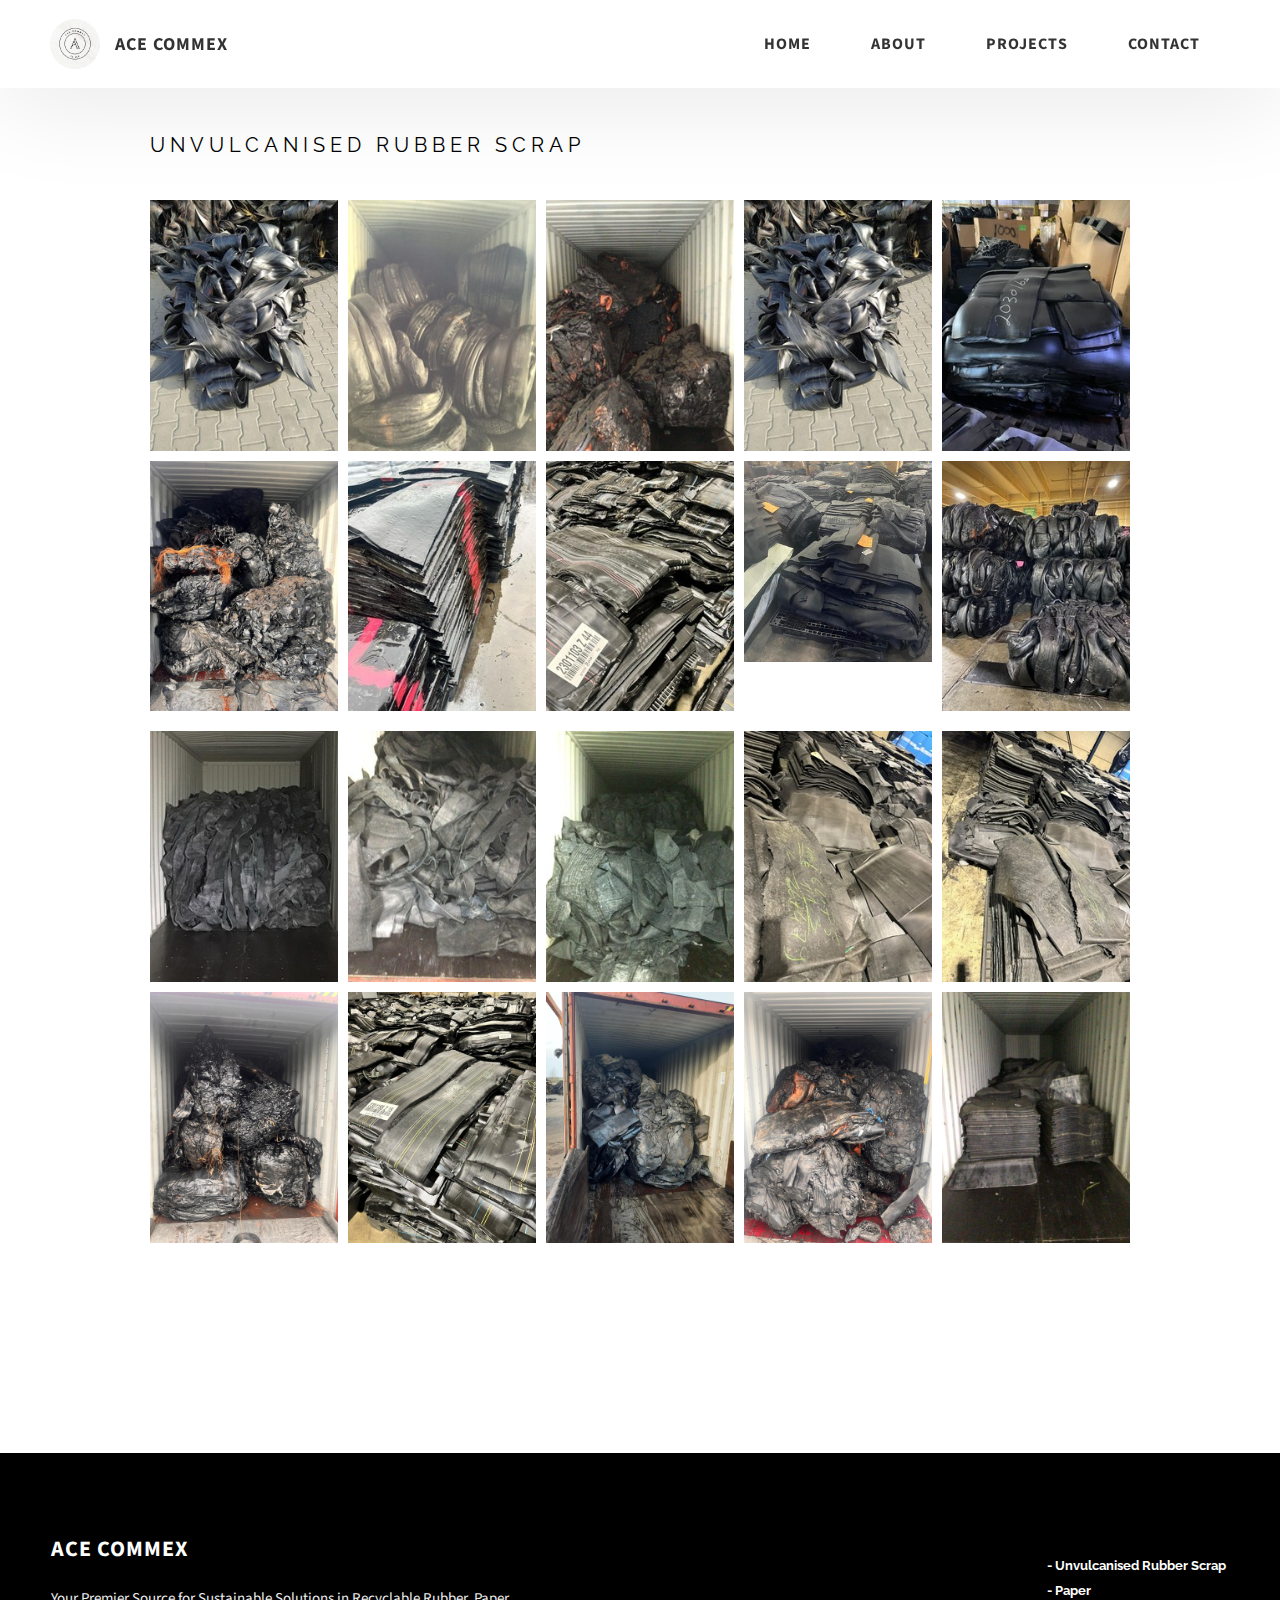
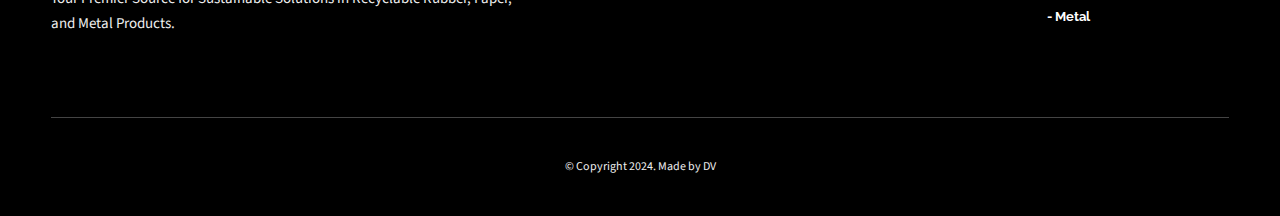
==== project-1.html @ 1a6a03e4 "first" ====
<html>
	<head>
		<meta http-equiv="Content-Type" content="text/html; charset=UTF-8">
		<link href='https://fonts.googleapis.com/css?family=Source+Sans+Pro:400,700,400italic' rel='stylesheet' type='text/css'>
		<link href='https://fonts.googleapis.com/css?family=Raleway' rel='stylesheet' type='text/css'>
		
		
		<script type="text/javascript" src="https://ajax.googleapis.com/ajax/libs/jquery/2.1.1/jquery.min.js"></script>
		<meta name="viewport" content="width=device-width, initial-scale=1.0, maximum-scale=2.0"/>

		<link rel="stylesheet" href="css/style1.css" />
		<link rel="stylesheet" href="css/style.css" />
	</head>
	<body>
    <header class="header">
      <div class="header__content">
        <div class="header__logo-container">
          <div class="header__logo-img-cont">
            <img
            src="./assets/jpeg/logooo.jpg"
            alt="Ram Maheshwari Logo Image"
              class="header__logo-img"
            />
          </div>
          <span class="header__logo-sub">Ace Commex</span>
        </div>
        <div class="header__main">
          <ul class="header__links">
            <li class="header__link-wrapper">
              <a href="./index.html" class="header__link"> Home </a>
            </li>
            <li class="header__link-wrapper">
              <a href="./index.html#about" class="header__link">About </a>
            </li>
            <li class="header__link-wrapper">
              <a href="./index.html#projects" class="header__link">
                Projects
              </a>
            </li>
            <li class="header__link-wrapper">
              <a href="./index.html#contact" class="header__link"> Contact </a>
            </li>
          </ul>
          <div class="header__main-ham-menu-cont">
            <img
              src="./assets/svg/ham-menu.svg"
              alt="hamburger menu"
              class="header__main-ham-menu"
            />
            <img
              src="./assets/svg/ham-menu-close.svg"
              alt="hamburger menu close"
              class="header__main-ham-menu-close d-none"
            />
          </div>
        </div>
      </div>
      <div class="header__sm-menu">
        <div class="header__sm-menu-content">
          <ul class="header__sm-menu-links">
            <li class="header__sm-menu-link">
              <a href="./index.html"> Home </a>
            </li>

            <li class="header__sm-menu-link">
              <a href="./index.html#about"> About </a>
            </li>

            <li class="header__sm-menu-link">
              <a href="./index.html#projects"> Projects </a>
            </li>

            <li class="header__sm-menu-link">
              <a href="./index.html#contact"> Contact </a>
            </li>
          </ul>
        </div>
      </div>
    </header>
		<div class="container">
			<h1 id="about-me">Unvulcanised Rubber Scrap</h1>
			<!-- <p>Lorem ipsum dolor sit amet, consectetur adipiscing elit. Phasellus quis maximus elit. Donec non turpis id mauris venenatis pellentesque a et metus. Curabitur sodales neque a varius lacinia. Nulla commodo lorem eu gravida eleifend. Donec tincidunt molestie mauris, sed laoreet ante rhoncus ut. Nunc tortor nisi, feugiat id mollis eu, molestie sed nulla. Quisque pretium lectus in ornare viverra. Donec viverra dolor vehicula metus fringilla tincidunt.</p> -->
			<!-- <h2 id="pictures">Pictures</h2> -->
		</div>
		<div class="image-grid">
			<a href="*" class="image-grid-square"><img src="./assets/jpeg/img1.jpg"></a>
			<a href="*" class="image-grid-square"><img src="./assets/jpeg/img2.jpg"></a>
			<a href="*" class="image-grid-square"><img src="./assets/jpeg/img3.jpg"></a>
			<a href="*" class="image-grid-square"><img src="./assets/jpeg/img1.jpg"></a>
			<a href="*" class="image-grid-square"><img src="./assets/jpeg/img5.jpg"></a>
			<a href="*" class="image-grid-square"><img src="./assets/jpeg/img6.jpg"></a>
			<a href="*" class="image-grid-square"><img src="./assets/jpeg/img7.jpg"></a>
      <a href="*" class="image-grid-square"><img src="./assets/jpeg/img8.jpg"></a>
      <a href="*" class="image-grid-square"><img src="./assets/jpeg/img9.jpg"></a>
      <a href="*" class="image-grid-square"><img src="./assets/jpeg/img10.jpg"></a>

		</div>
    <!-- <div class="para">
      <p >
        A Grade Compound <br>
        B Grade Compound <br>
        AB Mix Grades Compound <br>
        BCD Mix Grades Compound <br>
        Steel Friction <br>
        Nylon Friction <br>
       Green Tire<br>
       Carcass<br>
      </p>
    </div> -->
		<div class="image-grid ">
      
      
			<a href="*" class="image-grid-square"><img src="./assets/jpeg/img11.jpg"></a>
			<a href="*" class="image-grid-square"><img src="./assets/jpeg/img12.jpg"></a>
			<a href="*" class="image-grid-square"><img src="./assets/jpeg/img13.jpg"></a>
			<a href="*" class="image-grid-square"><img src="./assets/jpeg/img15.jpg"></a>
			<a href="*" class="image-grid-square"><img src="./assets/jpeg/img16.jpg"></a>
			<a href="*" class="image-grid-square"><img src="./assets/jpeg/img23.jpg"></a>
			<a href="*" class="image-grid-square"><img src="./assets/jpeg/img18.jpg"></a>
      <a href="*" class="image-grid-square"><img src="./assets/jpeg/img22.jpg"></a>
      <a href="*" class="image-grid-square"><img src="./assets/jpeg/img24.jpg"></a>
      <a href="*" class="image-grid-square"><img src="./assets/jpeg/img21.jpg"></a>
		</div>
		<!-- <div class="form-container">
			<h2 id="contact">Contact</h2>
			<form class="contact-form">
				<div class="form-section">
					<label for="name">Name</label>
					<input type="text" name="name"/>
				</div>
				<div class="form-section">
					<label for="email">Email</label>
					<input type="text" name="email"/>
				</div>
				<div class="form-section">
					<label for="phone">Phone</label>
					<input type="text" name="phone"/>
				</div>
				<div class="form-section">
					<label for="website">Website</label>
					<input type="text" name="website"/>
				</div>
				
				<div class="form-section message-section">
					<label for="message">Message</label>
					<textarea name="message" class="message-textarea"></textarea>
				</div>
				
				<div class="form-section submit-section">
					<input type="submit" value="Submit" class="submit-button"/>
				</div>
			</form>
		</div> -->
		<div class="footer"></div>
    <footer class="main-footer">
      <div class="main-container">
        <div class="main-footer__upper">
          <div class="main-footer__row main-footer__row-1">
            <h2 class="heading heading-sm main-footer__heading-sm">
              <!-- <span>Social</span> -->
            </h2>
            <div class="main-footer__social-cont">
              <a target="_blank" rel="noreferrer" href="#">
                <!-- <img
                  class="main-footer__icon"
                  src="./assets/png/linkedin-ico.png"
                  alt="icon"
                /> -->
              </a>
              <a target="_blank" rel="noreferrer" href="#">
                <!-- <img
                  class="main-footer__icon"
                  src="./assets/png/github-ico.png"
                  alt="icon"
                /> -->
              </a>
              <a target="_blank" href="./project-1.html">
                <!-- <img
                  class="main-footer__icon"
                  src="./assets/png/twitter-ico.png"
                  alt="icon"
                /> -->
                <h1 class="dash">- Unvulcanised Rubber Scrap</h1>
              </a>
              <a target="_blank" href="./project-2.html">
                <!-- <img
                  class="main-footer__icon"
                  src="./assets/png/yt-ico.png"
                  alt="icon"
                /> -->
                <h1 class="dash">- Paper</h1>
              </a>
              <a target="_blank" href="./project-3.html">
                <!-- <img
                  class="main-footer__icon main-footer__icon--mr-none"
                  src="./assets/png/insta-ico.png"
                  alt="icon"
                /> -->
                <h1 class="dash">- Metal</h1>
              </a>
            </div>
          </div>
          <div class="main-footer__row main-footer__row-2">
            <h4 class="heading heading-sm text-lt">ACE COMMEX</h4>
            <p class="main-footer__short-desc">
              Your Premier Source for Sustainable Solutions in Recyclable Rubber, Paper, and Metal Products.

            </p>
          </div>
        </div>

        <div class="main-footer__lower">
          &copy; Copyright 2024. Made by DV
          <!-- <a rel="noreferrer" target="_blank" href="https://rammaheshwari.com"
            >Ram Maheshwari</a
          > -->
        </div>
      </div>
    </footer>
		<script type="text/javascript" src="javascript.js"></script>
		<script src="https://ajax.googleapis.com/ajax/libs/jquery/1.10.2/jquery.min.js"></script>
<script>
$(function() {
  $('a[href*=#]:not([href=#])').click(function() {
    if (location.pathname.replace(/^\//,'') == this.pathname.replace(/^\//,'') && location.hostname == this.hostname) {
      var target = $(this.hash);
      target = target.length ? target : $('[name=' + this.hash.slice(1) +']');
      if (target.length) {
        $('html,body').animate({
          scrollTop: target.offset().top
        }, 1000);
        return false;
      }
    }
  });
});
</script>
	</body>
</html>
---- css/style1.css ----
/* https://meyerweb.com/eric/tools/css/reset/ 
   v2.0 | 20110126
   License: none (public domain)
*/

html, body, div, span, applet, object, iframe,
h1, h2, h3, h4, h5, h6, p, blockquote, pre,
a, abbr, acronym, address, big, cite, code,
del, dfn, em, img, ins, kbd, q, s, samp,
small, strike, strong, sub, sup, tt, var,
b, u, i, center,
dl, dt, dd, ol, ul, li,
fieldset, form, label, legend,
table, caption, tbody, tfoot, thead, tr, th, td,
article, aside, canvas, details, embed, 
figure, figcaption, footer, header, hgroup, 
menu, nav, output, ruby, section, summary,
time, mark, audio, video {
	margin: 0;
	padding: 0;
	border: 0;
	font-size: 100%;
	vertical-align: baseline;
}
/* HTML5 display-role reset for older browsers */
article, aside, details, figcaption, figure, 
footer, header, hgroup, menu, nav, section {
	display: block;
}
body {
	line-height: 1;
}
ol, ul {
	list-style: none;
}
blockquote, q {
	quotes: none;
}
blockquote:before, blockquote:after,
q:before, q:after {
	content: '';
	content: none;
}
table {
	border-collapse: collapse;
	border-spacing: 0;
}
* {
	box-sizing:border-box;
	-moz-box-sizing:border-box;
	-webkit-box-sizing:border-box;
	-webkit-font-smoothing:antialiased;
}
html, body {
	height:100%;
}

body{
	font-family: 'Source Sans Pro', Arial, Helvetica, sans-serif;
	/* background-color: #ff4444; */
}

a{
	text-decoration: none;
}
h1, h2, .nav-logo{
	font-family: "Raleway", Arial, Helvetica, sans-serif;
}
.footer{
	height: 200px;
	display: block;
}

/* Width Setting*/
.nav-hold, .container, .image-grid, .form-container{
	width: 95%;
	max-width: 1000px;
	margin: 0 auto;
}

/* Navigation */
.nav-bar{
	width: 100%;
	background: #222;

}

.nav-hold{
	overflow: hidden;
}

.nav-logo{
	float:left;
	display:block;
	padding:20px 10px;
	color: #f9f9f9;
	font-weight: 700;
}

.nav-list{
	float: right;

}
.nav-list li{
	float: left;
}

.nav-list li a{
	display: block;
	padding: 20px 10px;
	color: #f9f9f9;
	text-transform: uppercase;
}
.nav-menu{
	display: none;	
}
/*container*/
.container{
	padding:130px 10px 10px 10px;
}
.container h1,
.container h2,
.form-container h2{
	font-size: 2em;
	font-weight: 400;
	letter-spacing: .25em;
	margin-bottom: 20px; 
	text-transform: uppercase;
}

.container h2,
.form-container h2{
	margin-top: 35px;
}

.container p{
	line-height: 1.35em;

}

/*Image Grid*/
.image-grid,
.form-container{
	overflow:hidden;
	padding: 5px;
    object-fit: fill;
}

.cell{
    margin-right: 20px;
}
.para{
    display: block;
    height: 175px;
    width: 319px;
    font-size: 25px;
    left: 22rem;
    top: 80rem;
    /* font-size: 10px; */
    /* background-color: blue; */
    position: absolute;
}
.image-grid-square{
	width: 20%;
	float: left;
	padding: 5px;
	overflow: hidden
}
.image-grid-square img{
	width: 100%;
	float:left;
    
}

/* form container*/
.form-section{
	width: 25%;
	float:left;
	padding: 5px;
}

.message-section,
.submit-section{
	width: 100%
}

.form-section label{
	display: block;
	padding-bottom: 2px;
	text-transform: uppercase;
	font-size: .85em;
	letter-spacing: .1em;
}

.form-section input,
.form-section textarea{
	width: 100%;
	padding-bottom: 5px 10px;
	font-size: 1.1em;
	line-height: 1.3em;
	border: none;

}

.form-section input:focus,
.form-section textarea:focus{
	color: #252525;
	background: #C4E9F5;
}


.form-section textarea{
	resize:none;
	height: 150px;
	padding:10px;
}

.form-section input.submit-button{
	float: none;
	display: block;
	border:none;
	outline: none;
	background: #111;
	color: #f9f9f9;
	padding: 15px 10px;
	cursor: pointer;
	max-width: 500px;
	margin: 0 auto;
	font-family: 'Raleway', Arial, Helvetica, sans-serif;
	text-transform: uppercase;
	font-weight: 700;
	letter-spacing: .25em;


}


/* IE 10+ Viewport fix*/
@-ms-viewport { width:device-width; }
@viewport { width:device-width; }


/*Tablet*/
@media screen and (max-width:1024px){

	.image-grid-square{
	width: 25%;
}
.form-section{
	width:50%;
}
.message-section,
.submit-section{
	width: 100%
}

}

/* Phone - 767px */
@media screen and (max-width:768px){
	.nav-menu{
		float:right;
		color: #f9f9f9;
		display: block;
		padding: 20px 10px;
		cursor: pointer;
	}
	.nav-list{
		float: left;
		width: 100%;
		overflow: hidden;
		height: 0;
	}

	.nav-open{
		height:auto;
	}

	.nav-list li{
		width: 100%;
	}
	.image-grid-square{
	width: 50%;
}

}

/* Phone - 400px */
@media screen and (max-width:400px){
	.image-grid-square{
	width: 100%;
	}
	
	.form-section
{
		width: 100%
	}
}
---- css/style.css ----
/*
0 - 600px:      Phone
600 - 900px:    Tablet portrait
900 - 1200px:   Tablet landscape
[1200 - 1800] is where our normal styles apply
1800px + :      Big desktop
$breakpoint arguement choices:
- phone
- tab-port
- tab-land
- big-desktop

Inside media queries 1em is always 16px i.e 1em = 16px at every screen size only inside media queries

*/
@import url("https://fonts.googleapis.com/css2?family=Lato:wght@900&display=swap");
*,
*::after,
*::before {
  margin: 0;
  padding: 0;
  box-sizing: inherit;
  font-family: inherit; }

html {
  font-size: 62.5%;
  scroll-behavior: smooth; }
  @media only screen and (max-width: 75em) {
    html {
      font-size: 59%; } }
  @media only screen and (max-width: 56.25em) {
    html {
      font-size: 56%; } }
  @media only screen and (min-width: 112.5em) {
    html {
      font-size: 65%; } }

body {
  box-sizing: border-box;
  position: relative;
  line-height: 1.5;
  font-family: sans-serif;
  overflow-x: hidden;
  overflow-y: scroll;
  font-family: 'Source Sans Pro', sans-serif; }

a {
  text-decoration: none;
  color: inherit; }

li {
  list-style: none; }

input:focus,
button:focus,
a:focus,
textarea:focus {
  outline: none; }

button {
  border: none;
  cursor: pointer; }

textarea {
  resize: none; }

  .deepshadow {
    color: #e0dfdc;
    /* background-color: #333; */
    letter-spacing: .1em;
    text-shadow: 
      0 -1px 0 #fff, 
      0 1px 0 #2e2e2e, 
      0 2px 0 #2c2c2c, 
      0 3px 0 #2a2a2a, 
      0 4px 0 #282828, 
      0 5px 0 #262626, 
      0 6px 0 #242424, 
      0 7px 0 #222, 
      0 8px 0 #202020, 
      0 9px 0 #1e1e1e, 
      0 10px 0 #1c1c1c, 
      0 11px 0 #1a1a1a, 
      0 12px 0 #181818, 
      0 13px 0 #161616, 
      0 14px 0 #141414, 
      0 15px 0 #121212, 
      0 22px 30px rgba(0, 0, 0, 0.9);
  }
.heading-primary {
  font-size: 8rem;
  text-transform: uppercase;
  letter-spacing: 3px;
  text-align: center; }
  @media only screen and (max-width: 37.5em) {
    .heading-primary {
      font-size: 4.5rem; } }

.heading-sec__mb-bg {
  margin-bottom: 11rem; }
  @media only screen and (max-width: 56.25em) {
    .heading-sec__mb-bg {
      margin-bottom: 8rem; } }

.heading-sec__mb-med {
  margin-bottom: 9rem; }
  @media only screen and (max-width: 56.25em) {
    .heading-sec__mb-med {
      margin-bottom: 8rem; } }

.heading-sec__main {
  display: block;
  font-size: 4rem;
  text-transform: uppercase;
  letter-spacing: 1px;
  letter-spacing: 3px;
  text-align: center;
  margin-bottom: 3.5rem;
  position: relative; }
  .heading-sec__main--lt {
    color: #fff; }
    .heading-sec__main--lt::after {
      content: '';
      background: #fff !important; }
  .heading-sec__main::after {
    content: '';
    position: absolute;
    top: calc(100% + 1.5rem);
    height: 5px;
    width: 3rem;
    background: #0062b9;
    left: 50%;
    transform: translateX(-50%);
    border-radius: 5px; }
    @media only screen and (max-width: 37.5em) {
      .heading-sec__main::after {
        top: calc(100% + 1.2rem); } }

.heading-sec__sub {
  display: block;
  text-align: center;
  color: #777;
  font-size: 2rem;
  font-weight: 500;
  max-width: 80rem;
  margin: auto;
  line-height: 1.6; }
  @media only screen and (max-width: 37.5em) {
    .heading-sec__sub {
      font-size: 1.8rem; } }
  .heading-sec__sub--lt {
    color: #eee; }

.heading-sm {
  font-size: 2.2rem;
  text-transform: uppercase;
  letter-spacing: 1px; }

.main-container {
  max-width: 120rem;
  margin: auto;
  width: 92%; }

.btn {
  background: #fff;
  color: #333;
  text-transform: uppercase;
  letter-spacing: 2px;
  display: inline-block;
  font-weight: 700;
  border-radius: 5px;
  box-shadow: 0 5px 15px 0 rgba(0, 0, 0, 0.15);
  transition: transform .3s; }
  .btn:hover {
    transform: translateY(-3px); }
  .btn--bg {
    padding: 1.5rem 8rem;
    font-size: 2rem; }
  .btn--med {
    padding: 1.5rem 5rem;
    font-size: 1.6rem; }
  .btn--theme {
    background: #0062b9;
    color: #fff; }
  .btn--theme-inv {
    color: #0062b9;
    background: #fff;
    border: 2px solid #0062b9;
    box-shadow: none;
    padding: calc(1.5rem - 2px) calc(5rem - 2px); }

.sec-pad {
  padding: 12rem 0; }
  @media only screen and (max-width: 56.25em) {
    .sec-pad {
      padding: 8rem 0; } }

.text-primary {
  color: #fff;
  font-size: 2.2rem;
  
  font-weight: 700;

  text-align: center;
  width: 100%;
  line-height: 1.6; }
  @media only screen and (max-width: 37.5em) {
    .text-primary {
      font-size: 2rem; } }

.d-none {
  display: none; }

.dash{
  font-size: 13px;
  padding: 3px;

}

.home-hero {
  color: #fff;
  /* background: linear-gradient(to right, rgba(0, 98, 185, 0.8), rgba(0, 98, 185, 0.8)), url(../../assets/svg/common-bg.svg); */
  background-image:url(../assets/jpeg/collage6\ \(1\).jpg);
  
  /* -webkit-filter: blur(8px); */
  background-position: center;
  height: 100vh;
  min-height: 80rem;
  max-height: 120rem;
  position: relative; }
  @media only screen and (max-width: 37.5em) {
    .home-hero {
      height: unset;
      min-height: unset; } }
  .home-hero__socials {
    position: absolute;
    top: 50%;
    border: 2px solid #eee;
    border-left: 2px solid #eee;
    transform: translateY(-50%); }
    @media only screen and (max-width: 56.25em) {
      .home-hero__socials {
        display: none; } }
  .home-hero__mouse-scroll-cont {
    position: absolute;
    bottom: 3%;
    left: 50%;
    transform: translateX(-50%); }
    @media only screen and (max-width: 37.5em) {
      .home-hero__mouse-scroll-cont {
        display: none; } }
  .home-hero__social {
    width: 5rem; }
  .home-hero__social-icon-link {
    width: 100%;
    display: block;
    padding: 1.2rem;
    border-bottom: 2px solid #eee;
    transition: background .3s; }
    .home-hero__social-icon-link:hover {
      background: rgba(255, 255, 255, 0.1); }
    .home-hero__social-icon-link--bd-none {
      border-bottom: 0; }
  .home-hero__social-icon {
    width: 100%; }
  .home-hero__content {
    position: absolute;
    top: 50%;
    left: 50%;
    transform: translate(-50%, -50%);
    max-width: 90rem;
    width: 92%; }
    @media only screen and (max-width: 37.5em) {
      .home-hero__content {
        padding: 19rem 0 13rem 0;
        margin: auto;
        position: static;
        transform: translate(0, 0); } }
  .home-hero__info {
    margin: 3rem auto 0 auto;
    max-width: 80rem; }
  .home-hero__cta {
    margin-top: 5rem;
    text-align: center; }

.about {
  background: #fafafa; }
  .about__content {
    display: grid;
    grid-template-columns: 1fr 1fr;
    grid-gap: 10rem; }
    @media only screen and (max-width: 56.25em) {
      .about__content {
        grid-template-columns: 1fr;
        grid-gap: 8rem; } }
    .about__content-title {
      font-weight: 700;
      font-size: 2.8rem;
      margin-bottom: 3rem; }
      @media only screen and (max-width: 37.5em) {
        .about__content-title {
          font-size: 2.4rem; } }
    .about__content-details-para {
      font-size: 1.8rem;
      color: grey;
      max-width: 60rem;
      line-height: 1.7;
      margin-bottom: 1rem; }
      .about__content-details-para--hl {
        font-weight: 700;
        margin: 0 3px; }
      .about__content-details-para:last-child {
        margin-bottom: 4rem; }

.projects__row {
  display: grid;
  grid-template-columns: 1.5fr 1fr;
  grid-gap: 5rem;
  margin-bottom: 11rem; }
  @media only screen and (max-width: 56.25em) {
    .projects__row {
      grid-template-columns: 1fr;
      grid-gap: 2rem;
      margin-bottom: 8rem; } }
  @media only screen and (max-width: 56.25em) {
    .projects__row {
      text-align: center; } }
  .projects__row:last-child {
    margin-bottom: 0; }
  .projects__row-img-cont {
    overflow: hidden; }
  .projects__row-img {
    width: 100%;
    display: block;
    object-fit: cover; }
  .projects__row-content {
    padding: 2rem 0;
    display: flex;
    justify-content: center;
    flex-direction: column;
    align-items: flex-start; }
    @media only screen and (max-width: 56.25em) {
      .projects__row-content {
        align-items: center; } }
    .projects__row-content-title {
      font-weight: 700;
      font-size: 2.8rem;
      margin-bottom: 2rem; }
      @media only screen and (max-width: 37.5em) {
        .projects__row-content-title {
          font-size: 2.4rem; } }
    .projects__row-content-desc {
      font-size: 1.8rem;
      color: grey;
      max-width: 60rem;
      line-height: 1.7;
      margin-bottom: 3rem; }
      @media only screen and (max-width: 37.5em) {
        .projects__row-content-desc {
          font-size: 1.7rem; } }

.contact {
  background: linear-gradient(to right, rgba(0, 98, 185, 0.8), rgba(0, 98, 185, 0.8)), url(../../assets/svg/common-bg.svg);
  background-size: cover;
  background-position: center; }
  .contact__form-container {
    box-shadow: 0 0 10px rgba(0, 0, 0, 0.1);
    background: white;
    padding: 4rem;
    margin-top: 6rem;
    max-width: 80rem;
    text-align: right;
    width: 95%;
    border-radius: 5px;
    margin: 5rem auto 0 auto; }
    @media only screen and (max-width: 37.5em) {
      .contact__form-container {
        padding: 3rem; } }
  .contact__form-field {
    margin-bottom: 4rem; }
    @media only screen and (max-width: 37.5em) {
      .contact__form-field {
        margin-bottom: 3rem; } }
  .contact__form-label {
    color: #666;
    font-size: 1.4rem;
    letter-spacing: 1px;
    font-weight: 700;
    margin-bottom: 1rem;
    display: block;
    text-align: left; }
  .contact__form-input {
    color: #333;
    padding: 2rem;
    width: 100%;
    border: 1px solid #ebebeb;
    font-size: 1.6rem;
    letter-spacing: 0px;
    background: #f0f0f0;
    border-radius: 5px;
    font-weight: 600;
    /* Code for Modern Browsers */
    /* Code for WebKit, Blink, Edge */
    /* Code for Internet Explorer 10-11 */
    /* Code for Microsoft Edge */
    /* Code for Mozilla Firefox 4 to 18 */
    /* Code for Mozilla Firefox 19+ */ }
    .contact__form-input::placeholder {
      color: #999;
      font-weight: 600;
      font-size: 1.6rem; }
    .contact__form-input::-webkit-input-placeholder {
      color: #999;
      font-weight: 600;
      font-size: 1.6rem; }
    .contact__form-input:-ms-input-placeholder {
      color: #999;
      font-weight: 600;
      font-size: 1.6rem; }
    .contact__form-input::-ms-input-placeholder {
      color: #999;
      font-weight: 600;
      font-size: 1.6rem; }
    .contact__form-input:-moz-placeholder {
      opacity: 1;
      color: #999;
      font-weight: 600;
      font-size: 1.6rem; }
    .contact__form-input::-moz-placeholder {
      opacity: 1;
      color: #999;
      font-weight: 600;
      font-size: 1.6rem; }
  .contact__btn {
    width: 30%;
    padding: 2rem 4rem;
    font-size: 1.6rem; }
    @media only screen and (max-width: 37.5em) {
      .contact__btn {
        width: 100%; } }

        .left{
          background-color: #0062b9;
        }
        .right{
          background-color: #000;
        }
.project-cs-hero {
  color: #fff;
  /* background: linear-gradient(to right, rgba(0, 98, 185, 0.8), rgba(0, 98, 185, 0.8)), url(../../assets/svg/common-bg.svg); */
  background-size: cover;
  background-position: center;
  position: relative; 
}
  @media only screen and (max-width: 37.5em) {
    .project-cs-hero {
      height: unset;
      min-height: unset; } }
  .project-cs-hero__content {
    padding: 25rem 0 17rem 0;
    max-width: 90rem;
    width: 92%;
    margin: auto; }
    @media only screen and (max-width: 37.5em) {
      .project-cs-hero__content {
        padding: 19rem 0 13rem 0;
        margin: auto;
        position: static;
        transform: translate(0, 0); } }
  .project-cs-hero__info {
    margin: 3rem auto 0 auto;
    max-width: 80rem; }
  .project-cs-hero__cta {
    margin-top: 5rem;
    text-align: center; }

.project-details__content {
  padding: 8rem 0;
  max-width: 90rem;
  margin: auto; }
  .project-details__content-title {
    font-weight: 700;
    font-size: 2.8rem;
    margin-bottom: 3rem; }
    @media only screen and (max-width: 37.5em) {
      .project-details__content-title {
        font-size: 2.4rem; } }

.project-details__showcase-img-cont {
  width: 100%;
  margin-bottom: 6rem; }

.project-details__showcase-img {
  width: 100%; }

.project-details__content-main {
  width: 100%;
  max-width: 70rem;
  margin: auto; }

.project-details__desc {
  margin: 0 0 7rem 0; }
  .project-details__desc-para {
    font-size: 1.8rem;
    line-height: 1.7;
    color: grey;
    margin-bottom: 2rem; }


    .scroll-down {
      opacity: 1;
      -webkit-transition: all .5s ease-in 3s;
      transition: all .5s ease-in 3s;
    }
    
    .scroll-down {
      position: absolute;
      bottom: 30px;
      left: 50%;
      margin-left: -16px;
      display: block;
      width: 32px;
      height: 32px;
      border: 2px solid #780000;
      background-size: 14px auto;
      border-radius: 50%;
      z-index: 2;
      -webkit-animation: bounce 2s infinite 2s;
      animation: bounce 2s infinite 2s;
      -webkit-transition: all .2s ease-in;
      transition: all .2s ease-in;
      transform: scale(1)
    }
    
    .scroll-down:before {
        position: absolute;
        top: calc(50% - 8px);
        left: calc(50% - 6px);
        transform: rotate(-45deg);
        display: block;
        width: 12px;
        height: 12px;
        content: "";
        border: 2px solid white;
        border-width: 0px 0 2px 2px;
    }
    
    @keyframes bounce {
      0%,
      100%,
      20%,
      50%,
      80% {
        -webkit-transform: translateY(0);
        -ms-transform: translateY(0);
        transform: translateY(0);
      }
      40% {
        -webkit-transform: translateY(-10px);
        -ms-transform: translateY(-10px);
        transform: translateY(-10px);
      }
      60% {
        -webkit-transform: translateY(-5px);
        -ms-transform: translateY(-5px);
        transform: translateY(-5px);
      }
    }



    

.project-details__tools-used {
  margin: 0 0 7rem 0; }
  .project-details__tools-used-list {
    display: flex;
    flex-wrap: wrap; }
  .project-details__tools-used-item {
    padding: 1rem 2rem;
    margin-bottom: 1.5rem;
    margin-right: 1.5rem;
    font-size: 1.6rem;
    background: rgba(153, 153, 153, 0.2);
    border-radius: 5px;
    font-weight: 600;
    color: #777; }

.project-details__links {
  margin: 0 0; }
  .project-details__links-btn {
    margin-right: 2rem; }
    @media only screen and (max-width: 37.5em) {
      .project-details__links-btn {
        margin-right: 0;
        width: 70%;
        margin-bottom: 2rem;
        text-align: center; } }
    .project-details__links-btn:last-child {
      margin: 0; }
      @media only screen and (max-width: 37.5em) {
        .project-details__links-btn:last-child {
          margin: 0; } }

.header {
  position: fixed;
  width: 100%;
  z-index: 1000;
  background: #000;
  background: #fff;
  box-shadow: 0 10px 100px rgba(0, 0, 0, 0.1); }
  .header__content {
    display: flex;
    align-items: center;
    justify-content: space-between;
    padding: 1rem 5rem; }
    @media only screen and (max-width: 56.25em) {
      .header__content {
        padding: 0 2rem; } }
  .header__logo-container {
    display: flex;
    align-items: center;
    cursor: pointer;
    color: #333;
    transition: color .3s; }
    .header__logo-container:hover {
      color: #0062b9; }
  .header__logo-img-cont {
    width: 5rem;
    height: 5rem;
    border-radius: 50px;
    overflow: hidden;
    margin-right: 1.5rem;
    background: #0062b9; }
    @media only screen and (max-width: 56.25em) {
      .header__logo-img-cont {
        width: 4.5rem;
        height: 4.5rem;
        margin-right: 1.2rem; } }
  .header__logo-img {
    width: 100%;
    height: 100%;
    object-fit: cover;
    object-position: center;
    display: block; }
  .header__logo-sub {
    font-size: 1.8rem;
    text-transform: uppercase;
    font-weight: 700;
    letter-spacing: 1px; }
  .header__links {
    display: flex; }
    @media only screen and (max-width: 37.5em) {
      .header__links {
        display: none; } }
  .header__link {
    padding: 2.2rem 3rem;
    display: inline-block;
    font-size: 1.6rem;
    color: #333;
    text-transform: uppercase;
    letter-spacing: 1px;
    font-weight: 700;
    transition: color .3s; }
    .header__link:hover {
      color: #0062b9; }
    @media only screen and (max-width: 56.25em) {
      .header__link {
        padding: 3rem 1.8rem;
        font-size: 1.5rem; } }
  .header__main-ham-menu-cont {
    display: none;
    width: 3rem;
    padding: 2.2rem 0; }
    @media only screen and (max-width: 37.5em) {
      .header__main-ham-menu-cont {
        display: block; } }
  .header__main-ham-menu {
    width: 100%; }
  .header__main-ham-menu-close {
    width: 100%; }
  .header__sm-menu {
    background: #fff;
    position: absolute;
    width: 100%;
    top: 100%;
    visibility: hidden;
    opacity: 0;
    transition: all .3s;
    box-shadow: 0px 5px 5px 0px rgba(0, 0, 0, 0.1);
    -webkit-box-shadow: 0px 5px 5px 0px rgba(0, 0, 0, 0.1);
    -moz-box-shadow: 0px 5px 5px 0px rgba(0, 0, 0, 0.1); }
    .header__sm-menu--active {
      visibility: hidden;
      opacity: 0; }
      @media only screen and (max-width: 37.5em) {
        .header__sm-menu--active {
          visibility: visible;
          opacity: 1; } }
  .header__sm-menu-link a {
    display: block;
    text-decoration: none;
    padding: 2.5rem 3rem;
    font-size: 1.6rem;
    color: #333;
    text-align: right;
    border-bottom: 1px solid #eee;
    font-weight: 700;
    text-transform: uppercase;
    letter-spacing: 2px;
    transition: color .3s; }
    .header__sm-menu-link a:hover {
      color: #0062b9; }
  .header__sm-menu-link:first-child a {
    border-top: 1px solid #eee; }
  .header__sm-menu-link-last {
    border-bottom: 0; }

.main-footer {
  background: #000;
  color: #fff; }
  .main-footer__upper {
    display: flex;
    justify-content: space-between;
    padding: 8rem 0; }
    @media only screen and (max-width: 56.25em) {
      .main-footer__upper {
        padding: 6rem 0; } }
    @media only screen and (max-width: 37.5em) {
      .main-footer__upper {
        display: block; } }
  .main-footer__row-1 {
    order: 2; }
    @media only screen and (max-width: 56.25em) {
      .main-footer__row-1 {
        margin-bottom: 5rem; } }
  .main-footer__row-2 {
    width: 40%;
    order: 1;
    max-width: 50rem; }
    @media only screen and (max-width: 56.25em) {
      .main-footer__row-2 {
        width: 100%; } }
  .main-footer__short-desc {
    margin-top: 2rem;
    color: #eee;
    font-size: 1.5rem;
    line-height: 1.7; }
  .main-footer__social-cont {
    margin-top: 2rem; }
  .main-footer__icon {
    margin-right: 1rem;
    width: 2.5rem; }
    .main-footer__icon--mr-none {
      margin-right: 0; }
  .main-footer__lower {
    padding: 4rem 0;
    border-top: 1px solid #444;
    color: #eee;
    font-size: 1.2rem;
    text-align: left;
    text-align: center; }
    .main-footer__lower a {
      text-decoration: underline;
      font-weight: bold;
      margin-left: 2px; }
    @media only screen and (max-width: 56.25em) {
      .main-footer__lower {
        padding: 3.5rem 0; } }

.skills {
  display: flex;
  flex-wrap: wrap; }
  .skills__skill {
    padding: 1rem 2rem;
    margin-bottom: 1.5rem;
    margin-right: 1.5rem;
    font-size: 1.6rem;
    background: rgba(153, 153, 153, 0.2);
    border-radius: 5px;
    font-weight: 600;
    color: #777; }

.mouse {
  width: 25px;
  height: 40px;
  border: 2px solid #eee;
  border-radius: 60px;
  position: relative;
  overflow: hidden; }
  .mouse::before {
    content: '';
    width: 5px;
    height: 5px;
    position: absolute;
    top: 7px;
    left: 50%;
    transform: translateX(-50%);
    background-color: #eee;
    border-radius: 50%;
    opacity: 1;
    animation: wheel 1.3s infinite;
    -webkit-animation: wheel 1.3s infinite; }

@keyframes wheel {
  to {
    opacity: 0;
    top: 27px; } }

@-webkit-keyframes wheel {
  to {
    opacity: 0;
    top: 27px; } }
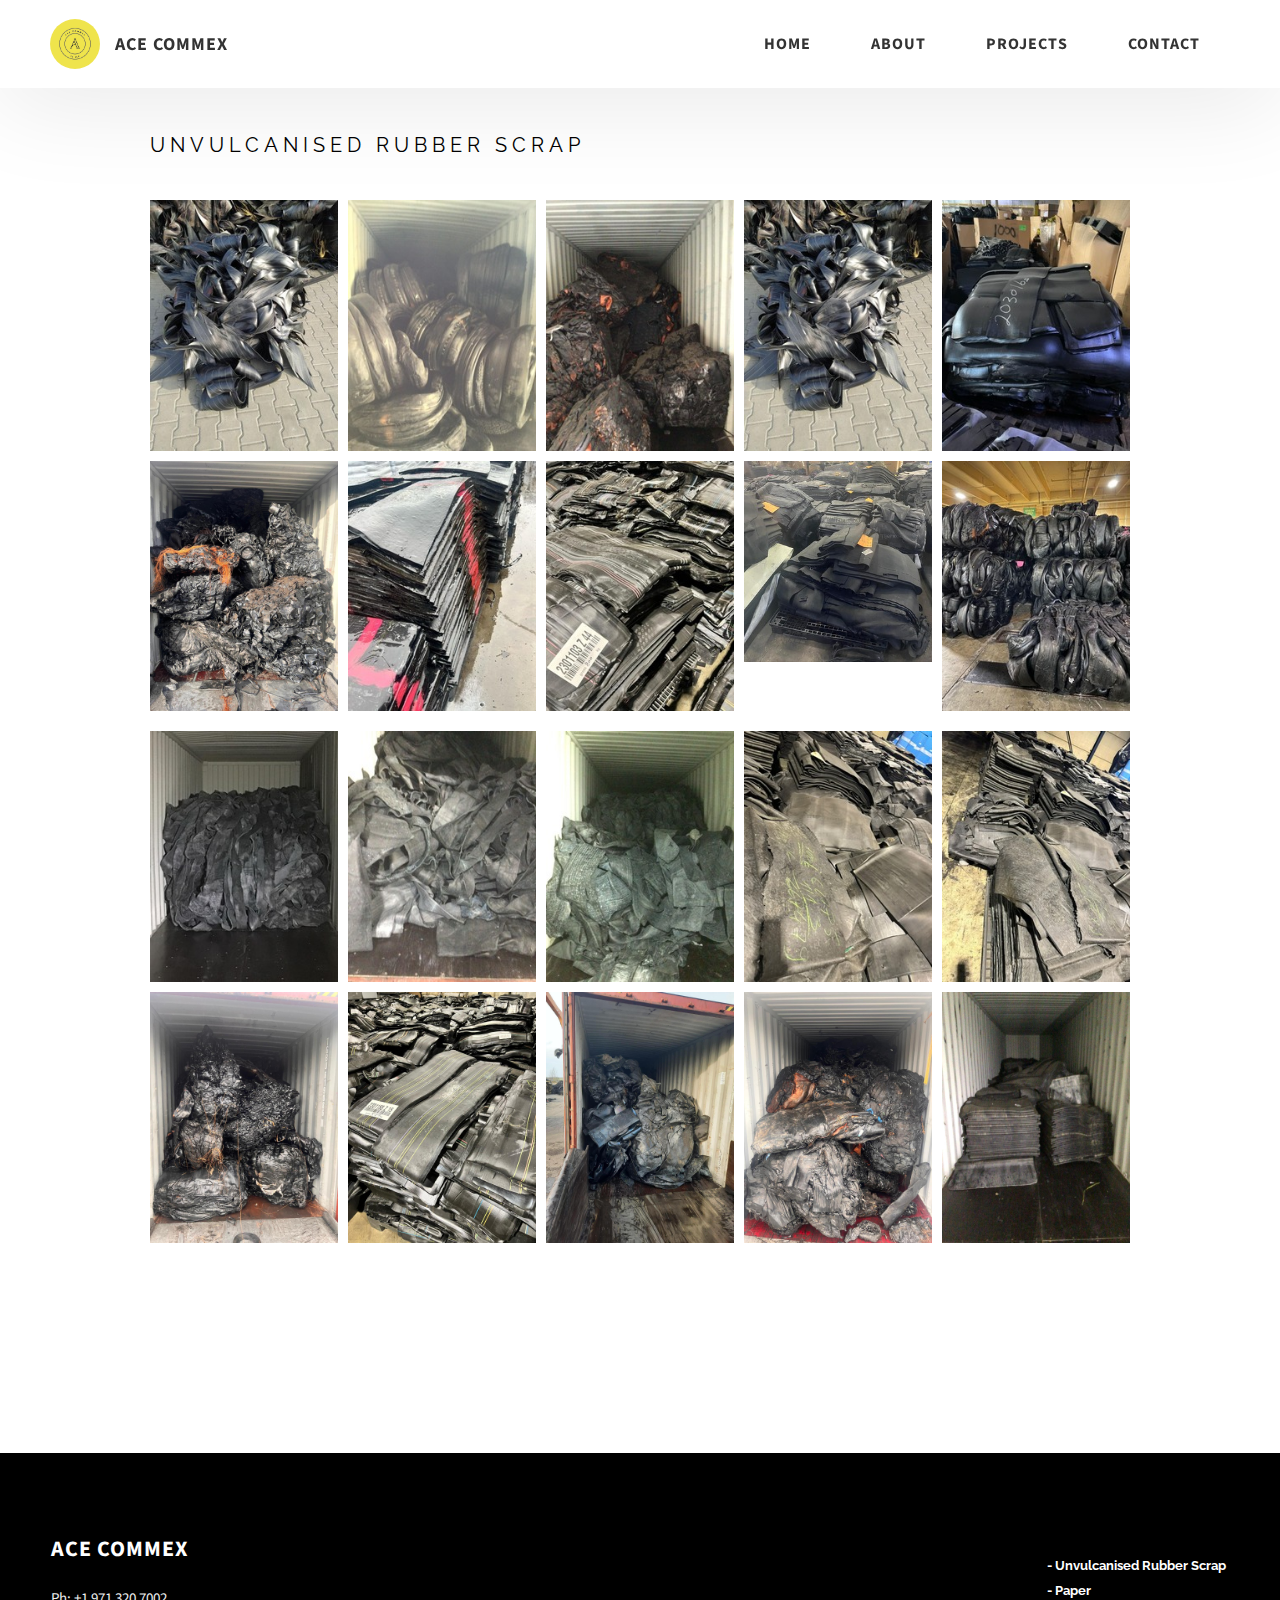
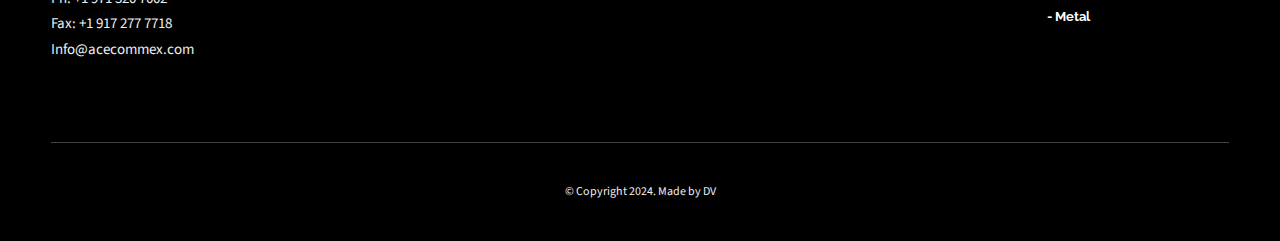
==== commit 5ac2d67f: "fourth" ====
--- a/project-1.html
+++ b/project-1.html
@@ -18,12 +18,14 @@
         <div class="header__logo-container">
           <div class="header__logo-img-cont">
             <img
-            src="./assets/jpeg/logooo.jpg"
+            src="./assets/jpeg/logooo (1).jpg"
             alt="Ram Maheshwari Logo Image"
               class="header__logo-img"
             />
           </div>
-          <span class="header__logo-sub">Ace Commex</span>
+          <a target="_blank" href="./index.html">
+            <span  class="header__logo-sub">Ace commex</span>
+          </a>
         </div>
         <div class="header__main">
           <ul class="header__links">
@@ -152,7 +154,7 @@
 				</div>
 			</form>
 		</div> -->
-		<div class="footer"></div>
+    <div class="footer"></div>
     <footer class="main-footer">
       <div class="main-container">
         <div class="main-footer__upper">
@@ -204,9 +206,14 @@
           <div class="main-footer__row main-footer__row-2">
             <h4 class="heading heading-sm text-lt">ACE COMMEX</h4>
             <p class="main-footer__short-desc">
-              Your Premier Source for Sustainable Solutions in Recyclable Rubber, Paper, and Metal Products.
+              Ph: +1 971 320 7002
+              <br>
+              Fax: +1 917 277 7718
+              <br>
+              <a href="mailto:Info@acecommex.com">Info@acecommex.com</a>
 
             </p>
+            
           </div>
         </div>
 
--- a/css/style.css
+++ b/css/style.css
@@ -128,7 +128,7 @@
     top: calc(100% + 1.5rem);
     height: 5px;
     width: 3rem;
-    background: #0062b9;
+    background: #efe44c;
     left: 50%;
     transform: translateX(-50%);
     border-radius: 5px; }
@@ -180,12 +180,12 @@
     padding: 1.5rem 5rem;
     font-size: 1.6rem; }
   .btn--theme {
-    background: #0062b9;
+    background: #efe44c;
     color: #fff; }
   .btn--theme-inv {
-    color: #0062b9;
+    color: #efe44c;
     background: #fff;
-    border: 2px solid #0062b9;
+    border: 2px solid #efe44c;
     box-shadow: none;
     padding: calc(1.5rem - 2px) calc(5rem - 2px); }
 
@@ -440,7 +440,7 @@
         width: 100%; } }
 
         .left{
-          background-color: #0062b9;
+          background-color: #efe44c;
         }
         .right{
           background-color: #000;
@@ -624,14 +624,15 @@
     color: #333;
     transition: color .3s; }
     .header__logo-container:hover {
-      color: #0062b9; }
+      color: #efe44c; }
   .header__logo-img-cont {
     width: 5rem;
     height: 5rem;
     border-radius: 50px;
     overflow: hidden;
     margin-right: 1.5rem;
-    background: #0062b9; }
+    /* background: #efe44c; */
+   }
     @media only screen and (max-width: 56.25em) {
       .header__logo-img-cont {
         width: 4.5rem;
@@ -663,7 +664,7 @@
     font-weight: 700;
     transition: color .3s; }
     .header__link:hover {
-      color: #0062b9; }
+      color: #efe44c; }
     @media only screen and (max-width: 56.25em) {
       .header__link {
         padding: 3rem 1.8rem;
@@ -710,7 +711,7 @@
     letter-spacing: 2px;
     transition: color .3s; }
     .header__sm-menu-link a:hover {
-      color: #0062b9; }
+      color: #efe44c; }
   .header__sm-menu-link:first-child a {
     border-top: 1px solid #eee; }
   .header__sm-menu-link-last {
